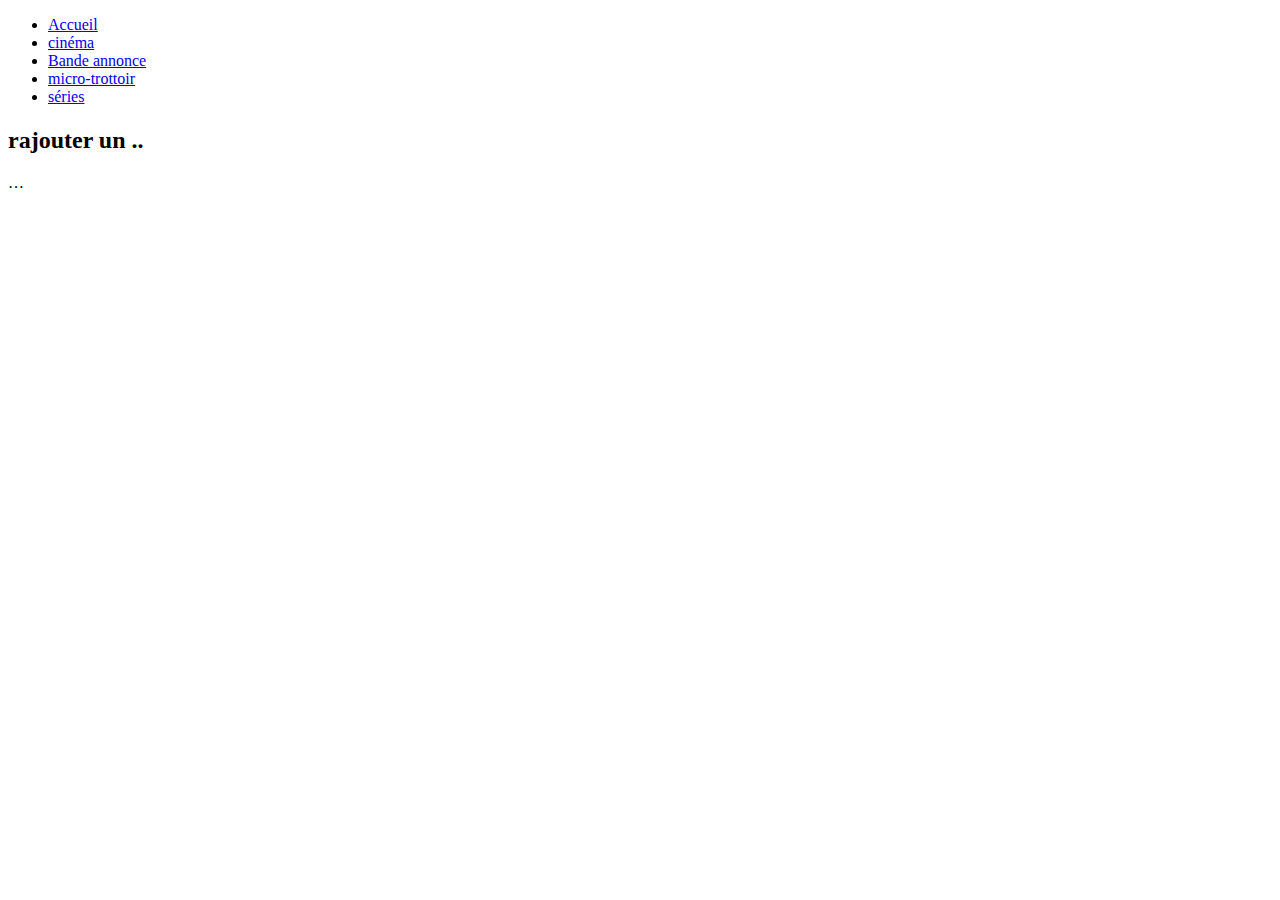
==== index.html @ 9b0c1a1c "ajout de la page d'accueil" ====
<!DOCTYPE html>
<html> 
<head>
  <title>Souriez vous êtes filmez</title>
  <link rel="stylesheet" href="main.css"/>
</head>

<body>

<!-- Menu de navigation du site -->
<ul class="navbar">
  <li><a href="index.html">Accueil</a>
  <li><a href="ville.html">cinéma</a>
  <li><a href="eat.html">Bande annonce</a>
  <li><a href="relax.html"> micro-trottoir</a>
  <li><a href="learn.html">séries</a>
</ul>

<!-- Contenu principal -->
<h1></h1>
<h2> rajouter un .. </h2>
  
  
<p>
&hellip;

<p>

</body>
</html>
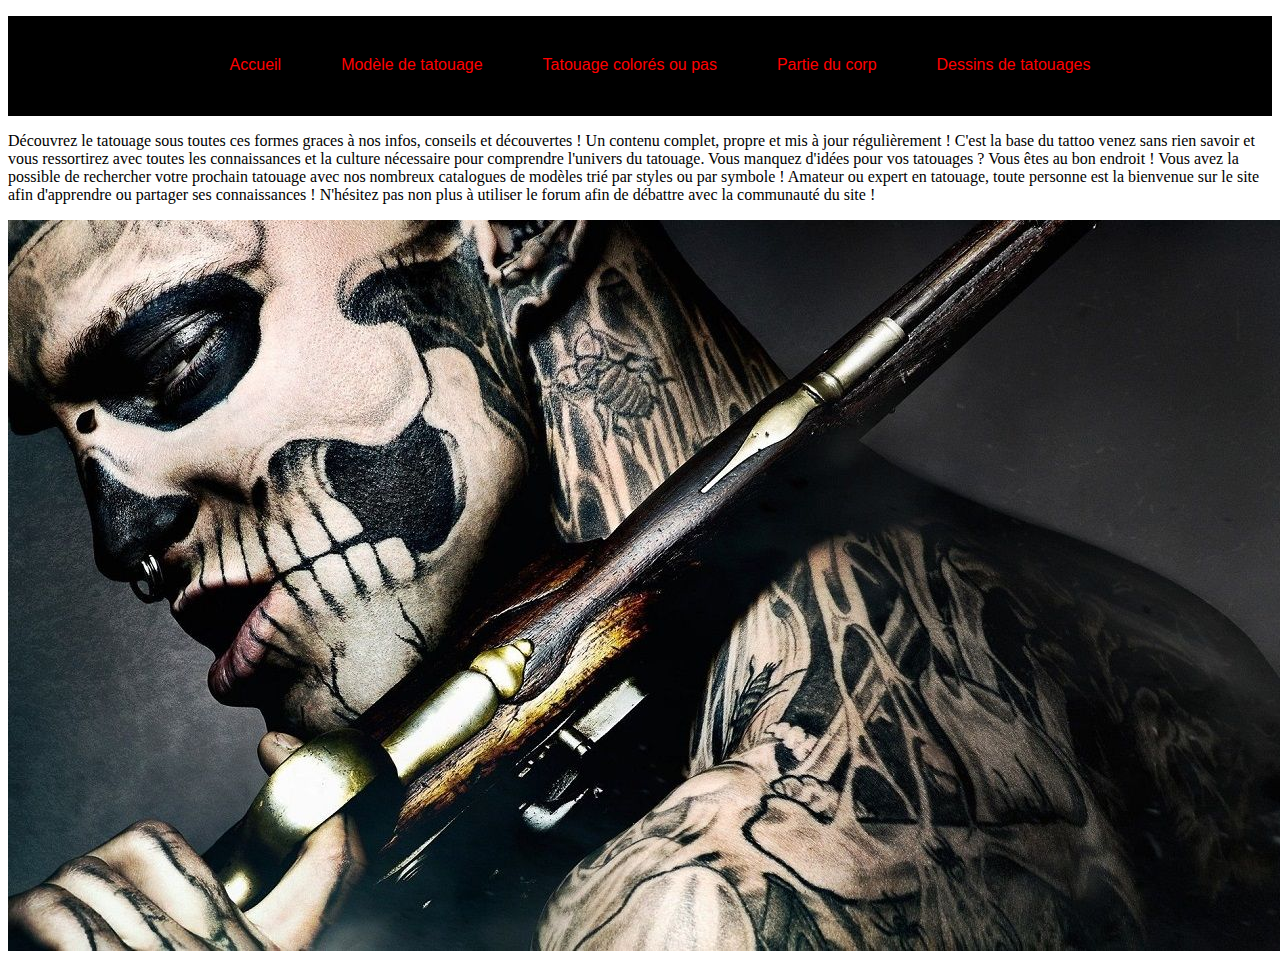
==== commit 08ec0dac: "mise en page Acceuil" ====
--- a/index.html
+++ b/index.html
@@ -1,30 +1,29 @@
 <!DOCTYPE html>
-<html> 
-<head>
-  <title>Souriez vous êtes filmez</title>
-  <link rel="stylesheet" href="main.css"/>
-</head>
-
-<body>
-
+<html>  
+    <head>
+        <meta charset="utf-8">
+         <title></title>
+        <link rel="stylesheet" href="main.css">
+    </head>
+    <body> 
+   
+<header>
 <!-- Menu de navigation du site -->
 <ul class="navbar">
   <li><a href="index.html">Accueil</a>
-  <li><a href="ville.html">cinéma</a>
-  <li><a href="eat.html">Bande annonce</a>
-  <li><a href="relax.html"> micro-trottoir</a>
-  <li><a href="learn.html">séries</a>
-</ul>
-
-<!-- Contenu principal -->
-<h1></h1>
-<h2> rajouter un .. </h2>
-  
-  
-<p>
-&hellip;
-
-<p>
-
-</body>
+  <li><a href="tatoo.html">Modèle de tatouage</a>
+  <li><a href="eat.html">Tatouage colorés ou pas</a>
+  <li><a href="relax.html"> Partie du corp</a>
+  <li><a href="learn.html">Dessins de tatouages</a>
+    </li></ul>
+</header>
+   
+   <main>
+   <p>Découvrez le tatouage sous toutes ces formes graces à nos infos, conseils et découvertes ! Un contenu complet, propre et mis à jour régulièrement ! C'est la base du tattoo venez sans rien savoir et vous ressortirez avec toutes les connaissances et la culture nécessaire pour comprendre l'univers du tatouage. Vous manquez d'idées pour vos tatouages ? Vous êtes au bon endroit ! Vous avez la possible de rechercher votre prochain tatouage avec nos nombreux catalogues de modèles trié par styles ou par symbole ! Amateur ou expert en tatouage, toute personne est la bienvenue sur le site afin d'apprendre ou partager ses connaissances ! N'hésitez pas non plus à utiliser le forum afin de débattre avec la communauté du site !</p>
+  <img src="images/slide1.jpg">     
+   </main>
+   <footer>
+       
+   </footer>
+    </body>
 </html>--- a/main.css
+++ b/main.css
@@ -0,0 +1,36 @@
+body.noir{
+    background-color: black;
+}
+
+header {
+    height: 100px;
+    background-color: black;
+    text-align: center;
+}
+
+header a {
+    display: inline-block;
+    text-decoration: none;
+    font-family: arial;
+    margin-top: 40px;
+    color: red;
+}
+
+
+header li {
+    text-decoration: none;
+    display: inline-block;
+    margin-left: 30px;
+    margin-right: 30px;
+}
+
+main p {
+    background-color: white;
+    
+}
+
+.accueil { 
+    width: 300px;
+    display: inline-block;
+    
+}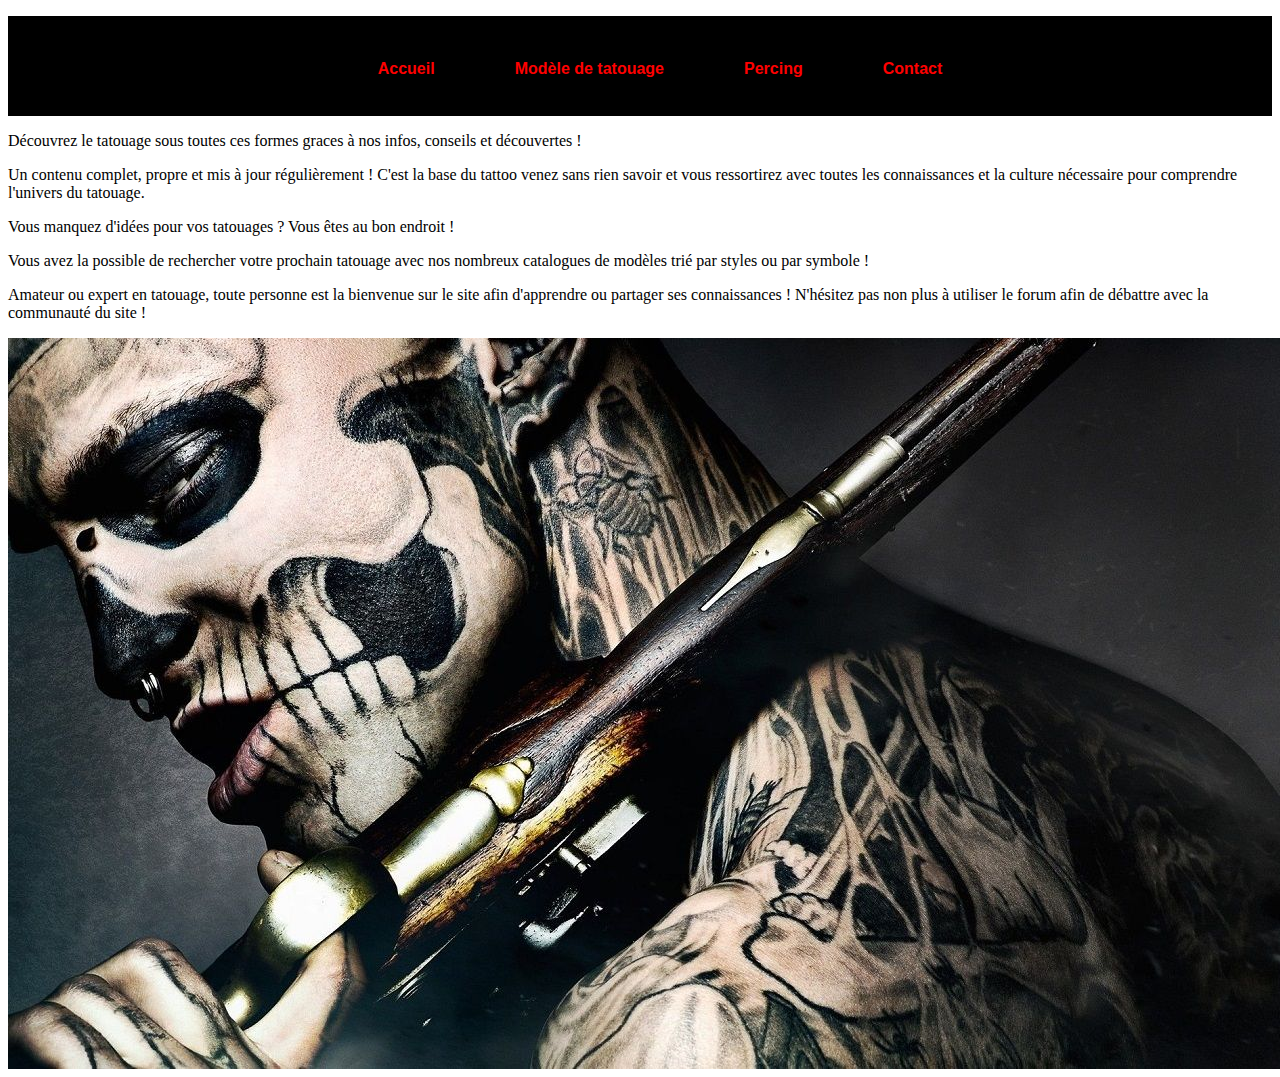
==== commit 5bc89a29: "ajout d''images changement de formes" ====
--- a/index.html
+++ b/index.html
@@ -3,27 +3,33 @@
     <head>
         <meta charset="utf-8">
          <title></title>
-        <link rel="stylesheet" href="main.css">
+        <link rel="stylesheet" href="style.css">
     </head>
     <body> 
    
 <header>
 <!-- Menu de navigation du site -->
-<ul class="navbar">
+<ul id="navbar">
   <li><a href="index.html">Accueil</a>
-  <li><a href="tatoo.html">Modèle de tatouage</a>
-  <li><a href="eat.html">Tatouage colorés ou pas</a>
-  <li><a href="relax.html"> Partie du corp</a>
-  <li><a href="learn.html">Dessins de tatouages</a>
+  <li><a href="modeletatoo.html">Modèle de tatouage</a>
+  <li><a href="percing.html"> Percing</a>
+  <li><a href="contact.html">Contact</a>
     </li></ul>
 </header>
    
    <main>
-   <p>Découvrez le tatouage sous toutes ces formes graces à nos infos, conseils et découvertes ! Un contenu complet, propre et mis à jour régulièrement ! C'est la base du tattoo venez sans rien savoir et vous ressortirez avec toutes les connaissances et la culture nécessaire pour comprendre l'univers du tatouage. Vous manquez d'idées pour vos tatouages ? Vous êtes au bon endroit ! Vous avez la possible de rechercher votre prochain tatouage avec nos nombreux catalogues de modèles trié par styles ou par symbole ! Amateur ou expert en tatouage, toute personne est la bienvenue sur le site afin d'apprendre ou partager ses connaissances ! N'hésitez pas non plus à utiliser le forum afin de débattre avec la communauté du site !</p>
-  <img src="images/slide1.jpg">     
+       <p>Découvrez le tatouage sous toutes ces formes graces à nos infos, conseils et découvertes !</p>
+       <p>  Un contenu complet, propre et mis à jour régulièrement ! C'est la base du tattoo venez sans rien savoir et vous ressortirez avec toutes les connaissances et la culture nécessaire pour comprendre l'univers du tatouage. </p>
+    <p>Vous manquez d'idées pour vos tatouages ? Vous êtes au bon endroit ! <p>
+       <p>Vous avez la possible de rechercher votre prochain tatouage avec nos nombreux catalogues de modèles trié par styles ou par symbole ! <p>
+        Amateur ou expert en tatouage, toute personne est la bienvenue sur le site afin d'apprendre ou partager ses connaissances !
+         N'hésitez pas non plus à utiliser le forum afin de débattre avec la communauté du site !</p>
+  <img id="image" src="images/slide1.jpg">     
    </main>
+   
    <footer>
        
    </footer>
+   
     </body>
 </html>--- a/style.css
+++ b/style.css
@@ -0,0 +1,65 @@
+body.noir{
+    background-color: black;
+}
+
+header {
+    height: 100px;
+    background-color: black;
+    text-align: center;
+}
+
+header a {
+    display: inline-block;
+    text-decoration: none;
+    font-family: arial;
+    margin-top: 40px;
+    color: red;
+}
+
+
+header li {
+    text-decoration: none;
+    display: inline-block;
+    margin-left: 30px;
+    margin-right: 30px;
+}
+
+main p {
+    background-color: white;
+    
+}
+
+.accueil { 
+    width: 300px;
+    display: inline-block;
+    
+}
+
+#image { 
+ 
+    margin-left: auto;
+    margin-right: auto;
+    display: block;
+}
+
+#navbar a {
+    
+    padding: 4px 10px;
+    text-decoration: none;
+    font-weight: bold;
+    color: red
+}
+
+#navbar a:hover, #navbar a:focus {
+    text-decoration: none; 
+    color: white; 
+}
+
+
+#navbar #en-cours a {
+    background-color: white;
+    color: white;
+    
+}
+
+    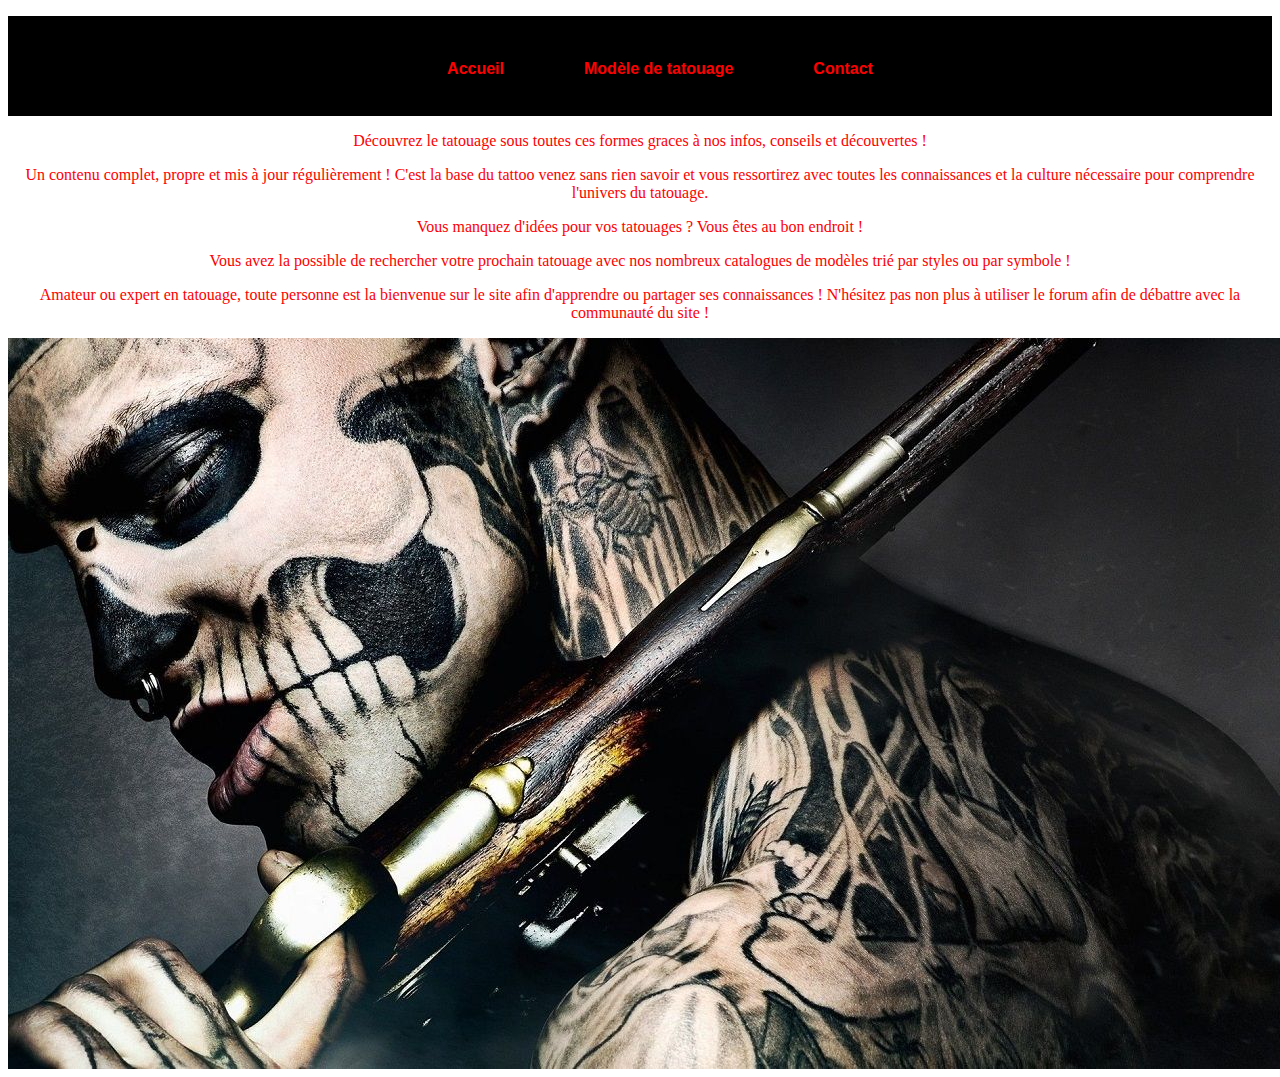
==== commit 139079c0: "ajout d'un css texte sur images" ====
--- a/index.html
+++ b/index.html
@@ -12,7 +12,6 @@
 <ul id="navbar">
   <li><a href="index.html">Accueil</a>
   <li><a href="modeletatoo.html">Modèle de tatouage</a>
-  <li><a href="percing.html"> Percing</a>
   <li><a href="contact.html">Contact</a>
     </li></ul>
 </header>
--- a/style.css
+++ b/style.css
@@ -26,6 +26,9 @@
 
 main p {
     background-color: white;
+    font-family:fantasy; 
+    color:red;
+    text-align:center;
     
 }
 
@@ -40,6 +43,12 @@
     margin-left: auto;
     margin-right: auto;
     display: block;
+    
+} 
+
+{ img-center
+    display: block;
+        margin auto;
 }
 
 #navbar a {
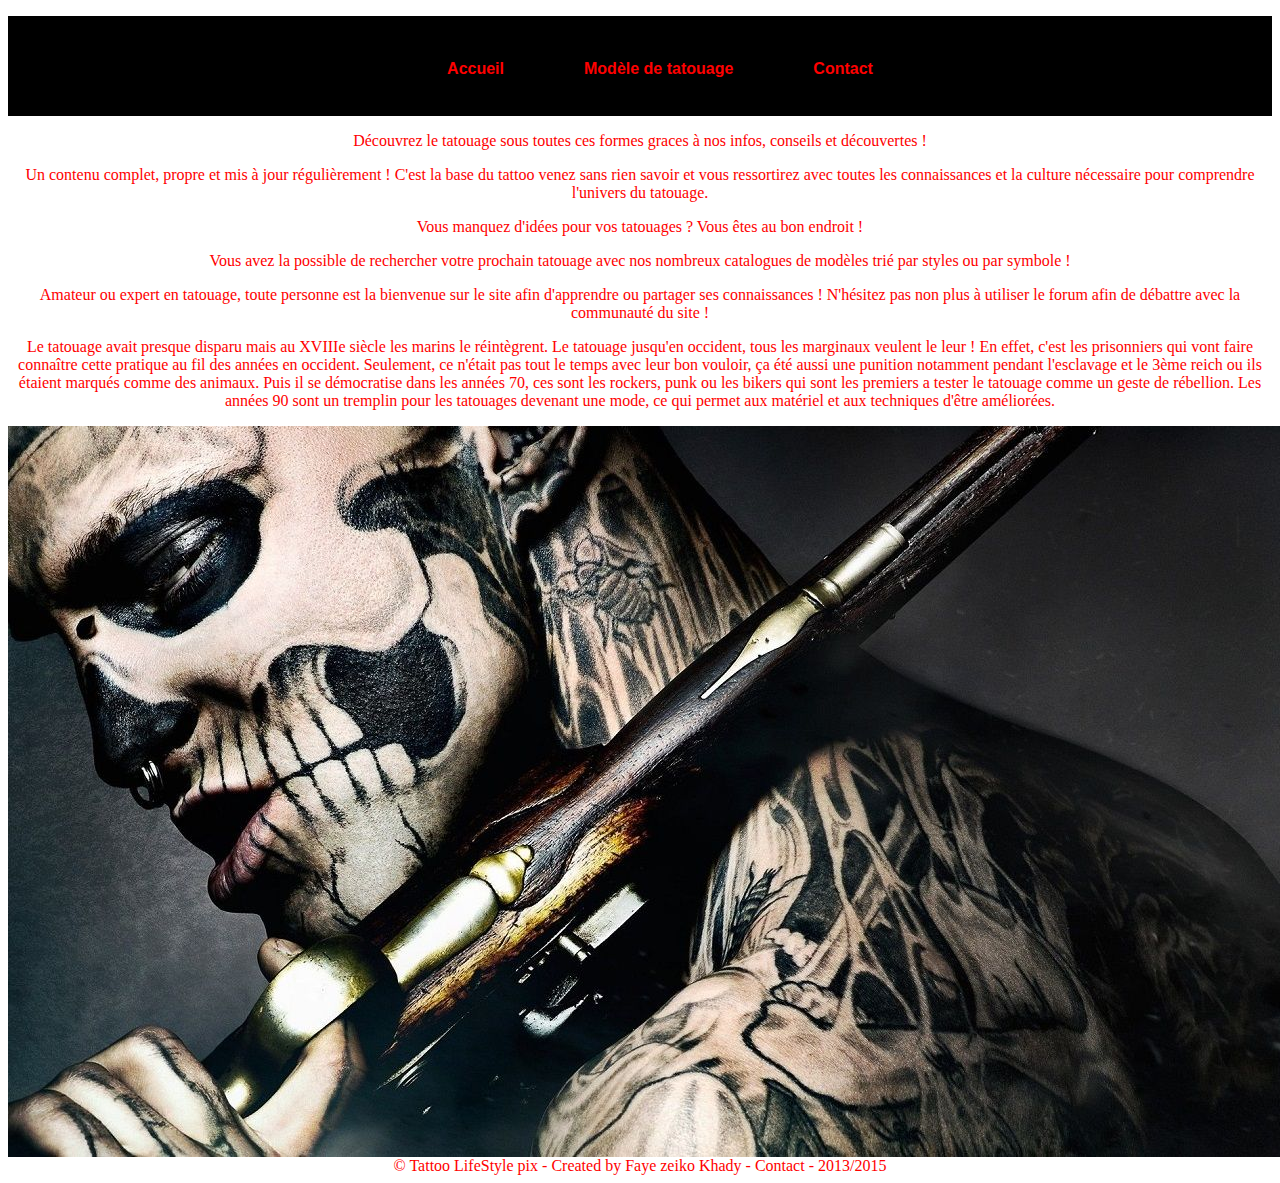
==== commit 63cc22ed: "texte et police page contact et footer" ====
--- a/index.html
+++ b/index.html
@@ -23,11 +23,15 @@
        <p>Vous avez la possible de rechercher votre prochain tatouage avec nos nombreux catalogues de modèles trié par styles ou par symbole ! <p>
         Amateur ou expert en tatouage, toute personne est la bienvenue sur le site afin d'apprendre ou partager ses connaissances !
          N'hésitez pas non plus à utiliser le forum afin de débattre avec la communauté du site !</p>
+         
+              <p>Le tatouage avait presque disparu mais au XVIIIe siècle les marins le réintègrent. Le tatouage jusqu'en occident, tous les marginaux veulent le leur ! En effet, c'est les prisonniers qui vont faire connaître cette pratique au fil des années en occident. Seulement, ce n'était pas tout le temps avec leur bon vouloir, ça été aussi une punition notamment pendant l'esclavage et le 3ème reich ou ils étaient marqués comme des animaux. Puis il se démocratise dans les années 70, ces sont les rockers, punk ou les bikers qui sont les premiers a tester le tatouage comme un geste de rébellion. Les années 90 sont un tremplin pour les tatouages devenant une mode, ce qui permet aux matériel et aux techniques d'être améliorées. </p>
+              
   <img id="image" src="images/slide1.jpg">     
    </main>
    
    <footer>
-       
+
+       © Tattoo LifeStyle pix - Created by Faye zeiko Khady - Contact - 2013/2015
    </footer>
    
     </body>
--- a/style.css
+++ b/style.css
@@ -70,5 +70,12 @@
     color: white;
     
 }
+footer {
+    background-color: white;
+    font-family:fantasy; 
+    color:red;
+    text-align:center;
+    
+}
 
     